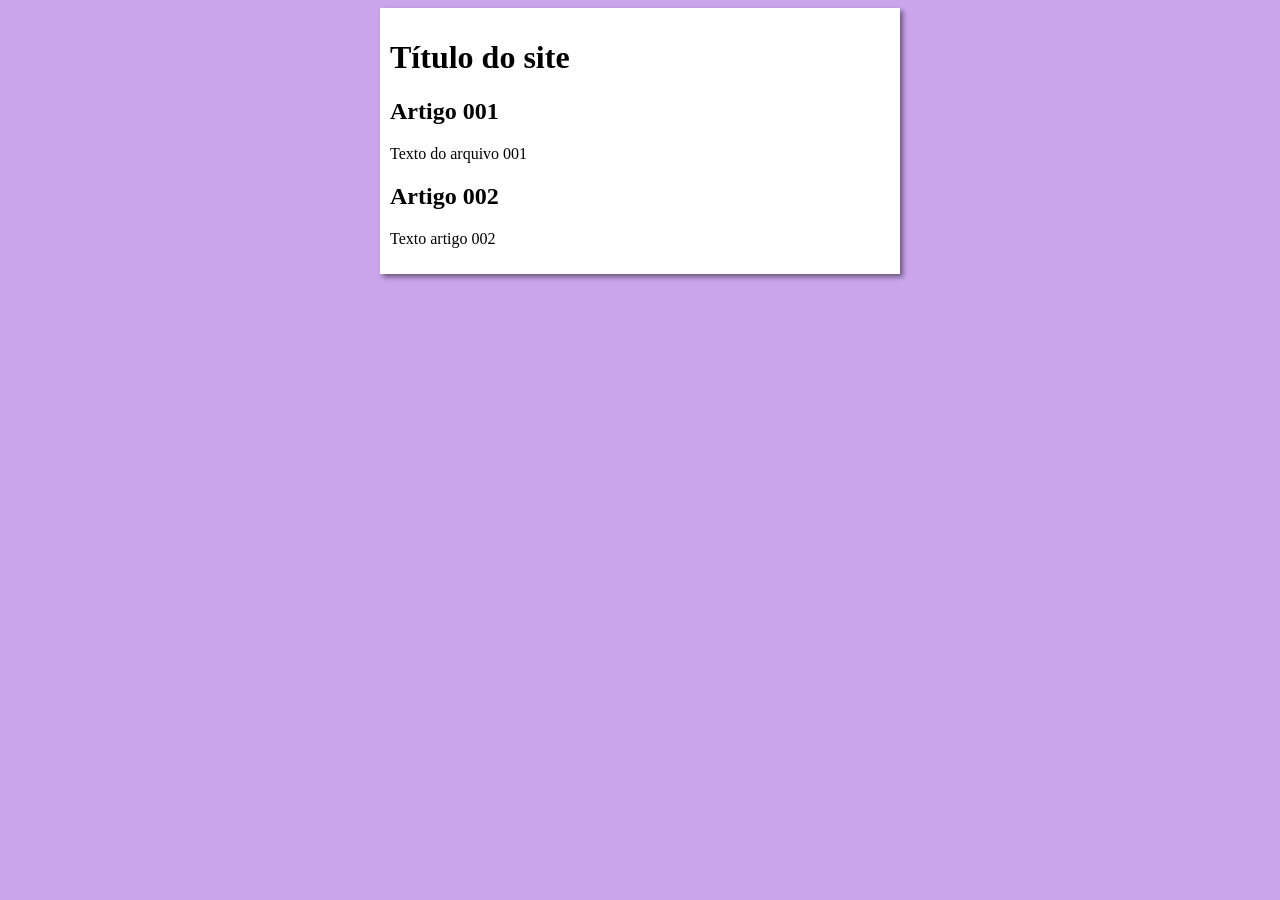
==== index.html @ b8a196c9 "iniciei o design" ====
<!DOCTYPE html>
<html lang="pt-br">
<head>
    <meta charset="UTF-8">
    <meta name="viewport" content="width=device-width, initial-scale=1.0">
    <title>Título do site</title>
    <link rel="stylesheet" href="estilos/style.css">
</head>
<body>
    <main>
        <header>
            <h1>Título do site</h1>
        </header>
        <article>
            <h2>Artigo 001</h2>
            <p>Texto do arquivo 001</p>
        </article>
        <article>
            <h2>Artigo 002</h2>
            <p>Texto artigo 002</p>
        </article>
    </main>   
</body>
</html>
---- estilos/style.css ----
{
    font-family: Arial, Helvetica, sans-serif;
    font-size: 16px;
}

body {
    background-color: rgb(202, 165, 236);

}

main{
    background-color: white;
    width: 500px;
    margin:auto;
    padding: 10px;
    box-shadow: 3px 3px 5px rgba(0, 0, 0, 0.473);
}
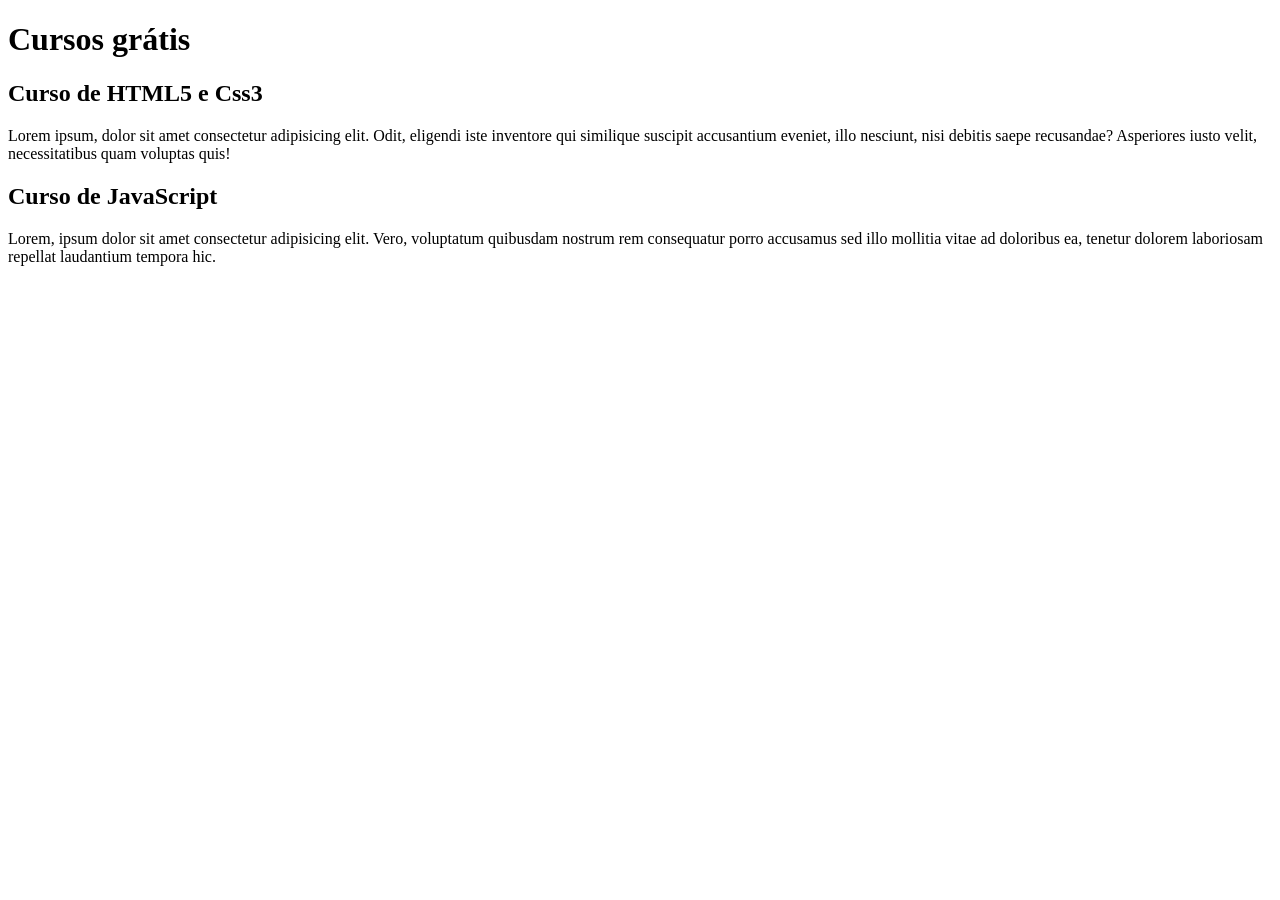
==== commit 4f722bb0: "Update index.html" ====
--- a/index.html
+++ b/index.html
@@ -3,21 +3,20 @@
 <head>
     <meta charset="UTF-8">
     <meta name="viewport" content="width=device-width, initial-scale=1.0">
-    <title>Título do site</title>
-    <link rel="stylesheet" href="estilos/style.css">
+    <title>Site CursoeVídeo</title>
 </head>
 <body>
     <main>
         <header>
-            <h1>Título do site</h1>
+            <h1>Cursos grátis</h1>
         </header>
         <article>
-            <h2>Artigo 001</h2>
-            <p>Texto do arquivo 001</p>
+            <h2>Curso de HTML5 e Css3</h2>
+            <p>Lorem ipsum, dolor sit amet consectetur adipisicing elit. Odit, eligendi iste inventore qui similique suscipit accusantium eveniet, illo nesciunt, nisi debitis saepe recusandae? Asperiores iusto velit, necessitatibus quam voluptas quis!</p>
         </article>
         <article>
-            <h2>Artigo 002</h2>
-            <p>Texto artigo 002</p>
+            <h2>Curso de JavaScript</h2>
+            <p>Lorem, ipsum dolor sit amet consectetur adipisicing elit. Vero, voluptatum quibusdam nostrum rem consequatur porro accusamus sed illo mollitia vitae ad doloribus ea, tenetur dolorem laboriosam repellat laudantium tempora hic.</p>
         </article>
     </main>   
 </body>
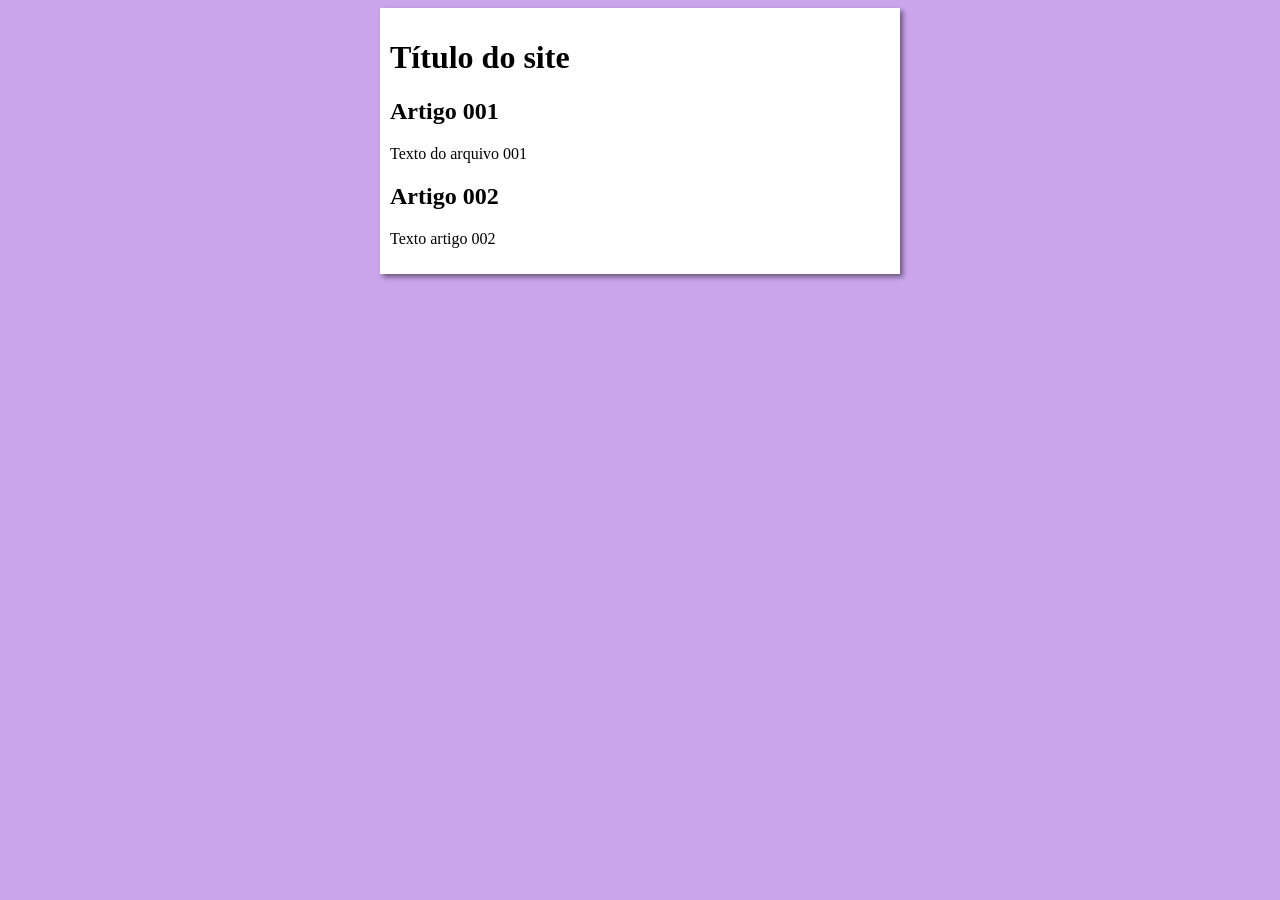
==== commit eb6bdd41: "Update index.html" ====
--- a/index.html
+++ b/index.html
@@ -3,20 +3,21 @@
 <head>
     <meta charset="UTF-8">
     <meta name="viewport" content="width=device-width, initial-scale=1.0">
-    <title>Site CursoeVídeo</title>
+    <title>Curso em Vídeo</title>
+    <link rel="stylesheet" href="estilos/style.css">
 </head>
 <body>
     <main>
         <header>
-            <h1>Cursos grátis</h1>
+            <h1>Título do site</h1>
         </header>
         <article>
-            <h2>Curso de HTML5 e Css3</h2>
-            <p>Lorem ipsum, dolor sit amet consectetur adipisicing elit. Odit, eligendi iste inventore qui similique suscipit accusantium eveniet, illo nesciunt, nisi debitis saepe recusandae? Asperiores iusto velit, necessitatibus quam voluptas quis!</p>
+            <h2>Artigo 001</h2>
+            <p>Texto do arquivo 001</p>
         </article>
         <article>
-            <h2>Curso de JavaScript</h2>
-            <p>Lorem, ipsum dolor sit amet consectetur adipisicing elit. Vero, voluptatum quibusdam nostrum rem consequatur porro accusamus sed illo mollitia vitae ad doloribus ea, tenetur dolorem laboriosam repellat laudantium tempora hic.</p>
+            <h2>Artigo 002</h2>
+            <p>Texto artigo 002</p>
         </article>
     </main>   
 </body>
--- a/estilos/style.css
+++ b/estilos/style.css
@@ -0,0 +1,17 @@
+{
+    font-family: Arial, Helvetica, sans-serif;
+    font-size: 16px;
+}
+
+body {
+    background-color: rgb(202, 165, 236);
+
+}
+
+main{
+    background-color: white;
+    width: 500px;
+    margin:auto;
+    padding: 10px;
+    box-shadow: 3px 3px 5px rgba(0, 0, 0, 0.473);
+}
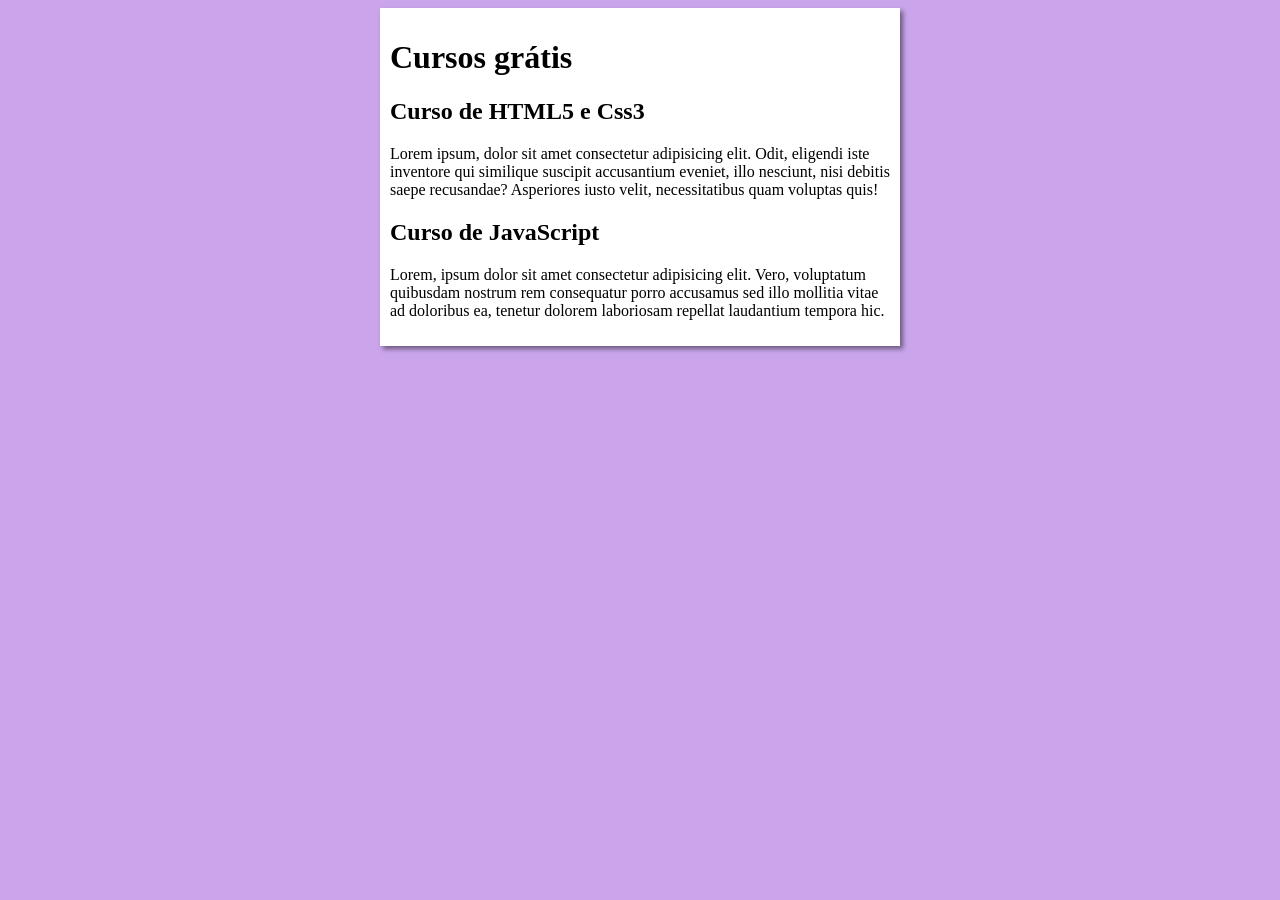
==== commit d3e75a98: "Merge branch 'design'" ====
--- a/index.html
+++ b/index.html
@@ -9,15 +9,15 @@
 <body>
     <main>
         <header>
-            <h1>Título do site</h1>
+            <h1>Cursos grátis</h1>
         </header>
         <article>
-            <h2>Artigo 001</h2>
-            <p>Texto do arquivo 001</p>
+            <h2>Curso de HTML5 e Css3</h2>
+            <p>Lorem ipsum, dolor sit amet consectetur adipisicing elit. Odit, eligendi iste inventore qui similique suscipit accusantium eveniet, illo nesciunt, nisi debitis saepe recusandae? Asperiores iusto velit, necessitatibus quam voluptas quis!</p>
         </article>
         <article>
-            <h2>Artigo 002</h2>
-            <p>Texto artigo 002</p>
+            <h2>Curso de JavaScript</h2>
+            <p>Lorem, ipsum dolor sit amet consectetur adipisicing elit. Vero, voluptatum quibusdam nostrum rem consequatur porro accusamus sed illo mollitia vitae ad doloribus ea, tenetur dolorem laboriosam repellat laudantium tempora hic.</p>
         </article>
     </main>   
 </body>
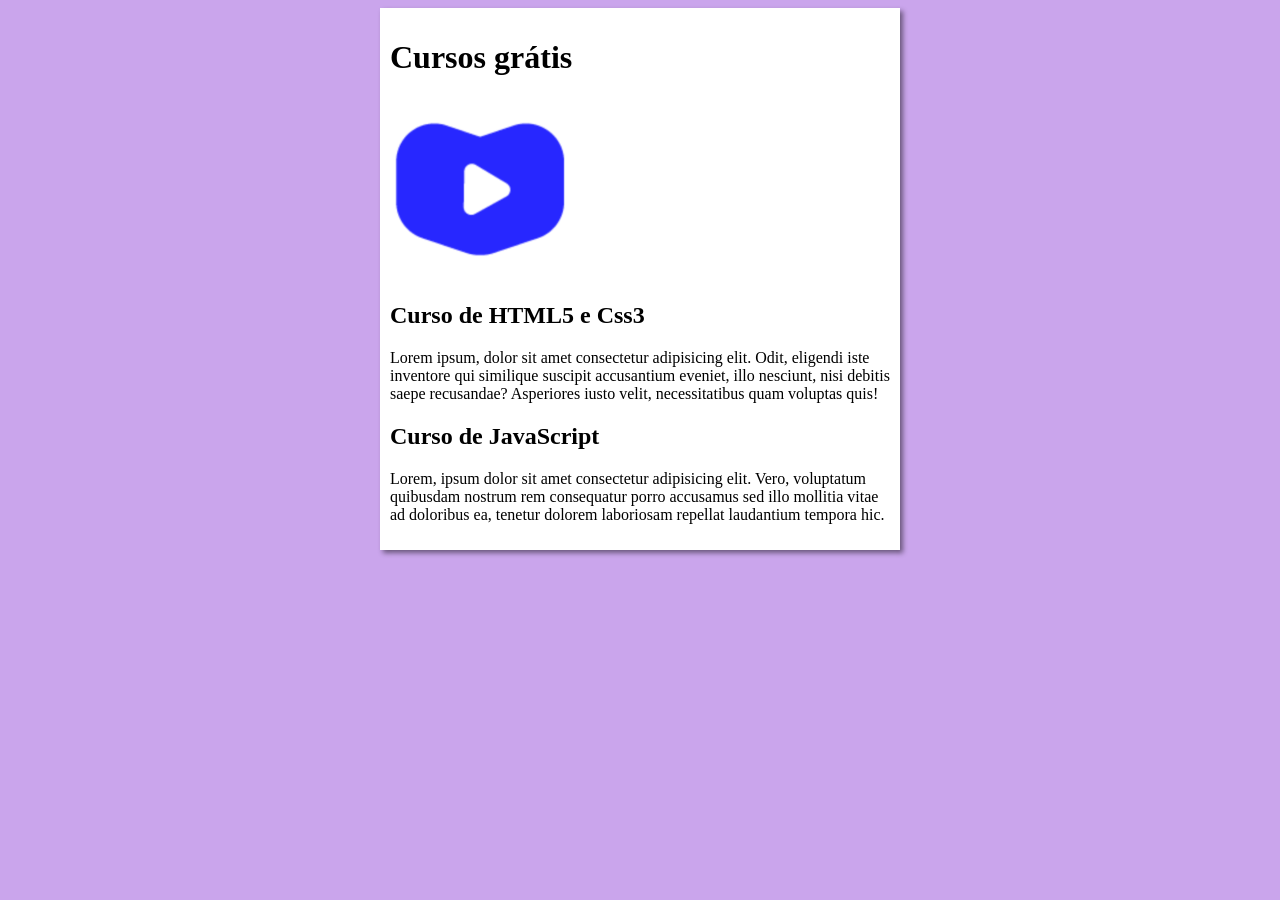
==== commit df44ee18: "uptade imagens" ====
--- a/index.html
+++ b/index.html
@@ -10,6 +10,7 @@
     <main>
         <header>
             <h1>Cursos grátis</h1>
+            <img src="imagens/cursoemvideo.png" alt="Curso em Vídeo">
         </header>
         <article>
             <h2>Curso de HTML5 e Css3</h2>
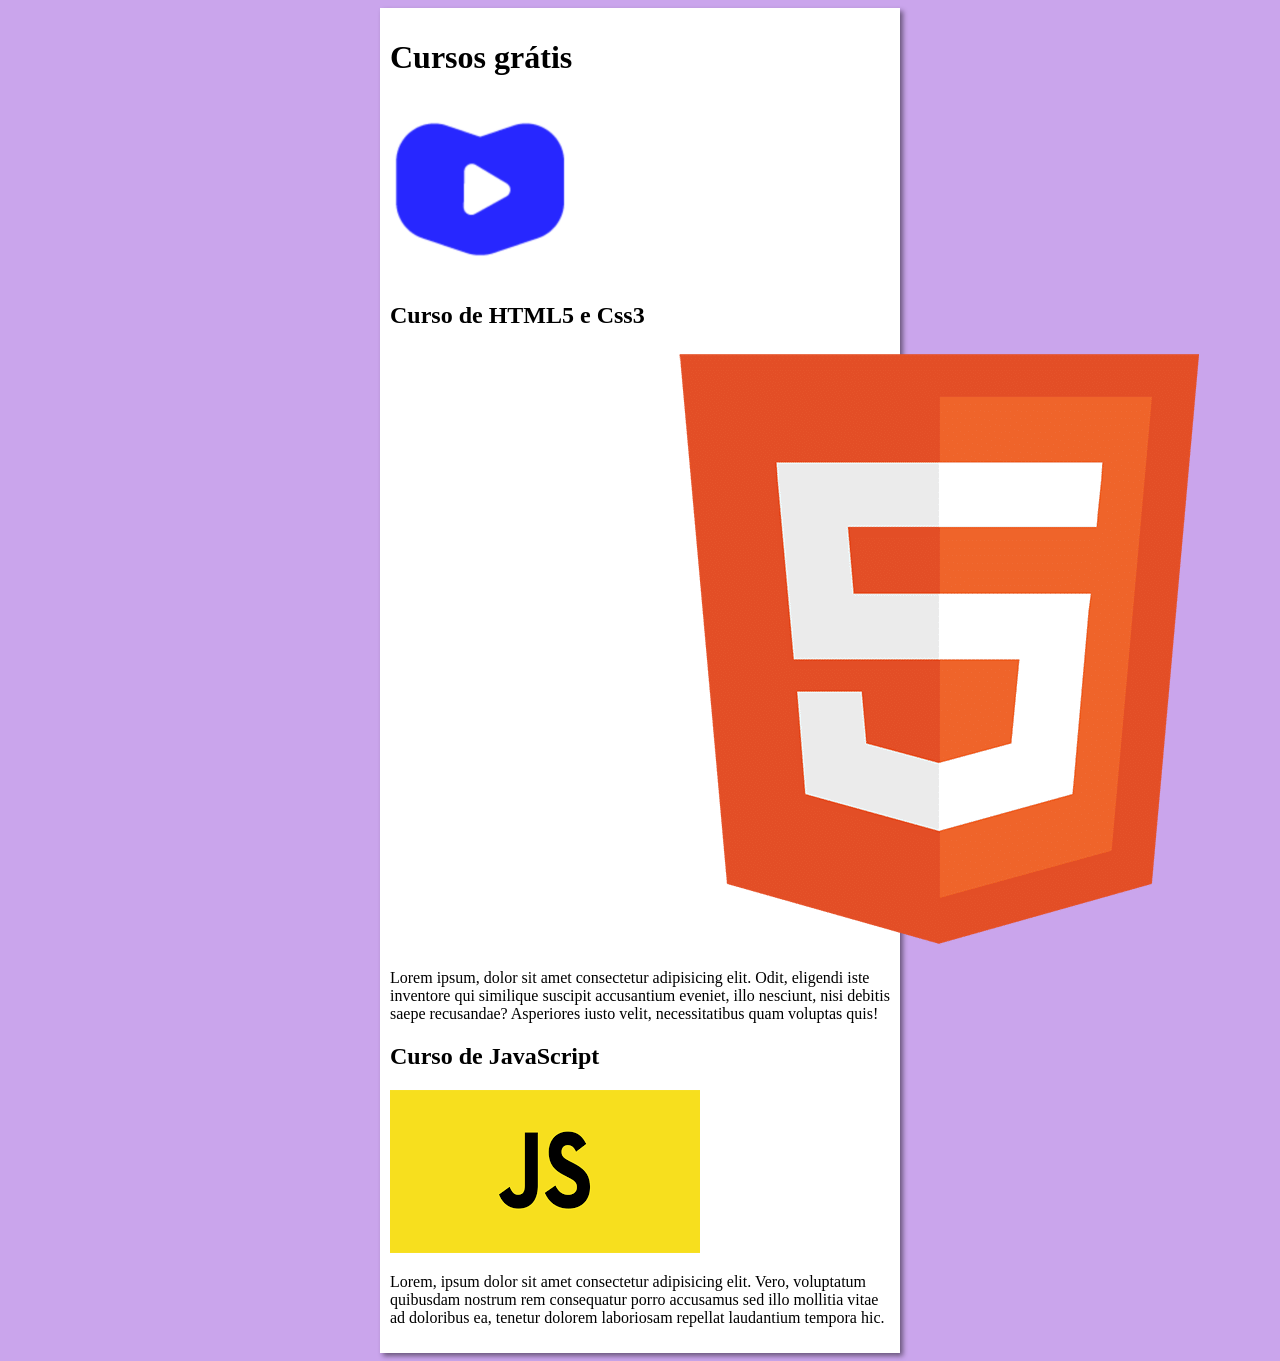
==== commit 7903f14a: "Update index.html" ====
--- a/index.html
+++ b/index.html
@@ -14,10 +14,12 @@
         </header>
         <article>
             <h2>Curso de HTML5 e Css3</h2>
+            <img src="imagens/HTML5 LOGO.png" alt="Curso de HTML5 e CSS3">
             <p>Lorem ipsum, dolor sit amet consectetur adipisicing elit. Odit, eligendi iste inventore qui similique suscipit accusantium eveniet, illo nesciunt, nisi debitis saepe recusandae? Asperiores iusto velit, necessitatibus quam voluptas quis!</p>
         </article>
         <article>
             <h2>Curso de JavaScript</h2>
+            <img src="imagens/javascript.png" alt="Curso de JavaScript">
             <p>Lorem, ipsum dolor sit amet consectetur adipisicing elit. Vero, voluptatum quibusdam nostrum rem consequatur porro accusamus sed illo mollitia vitae ad doloribus ea, tenetur dolorem laboriosam repellat laudantium tempora hic.</p>
         </article>
     </main>   
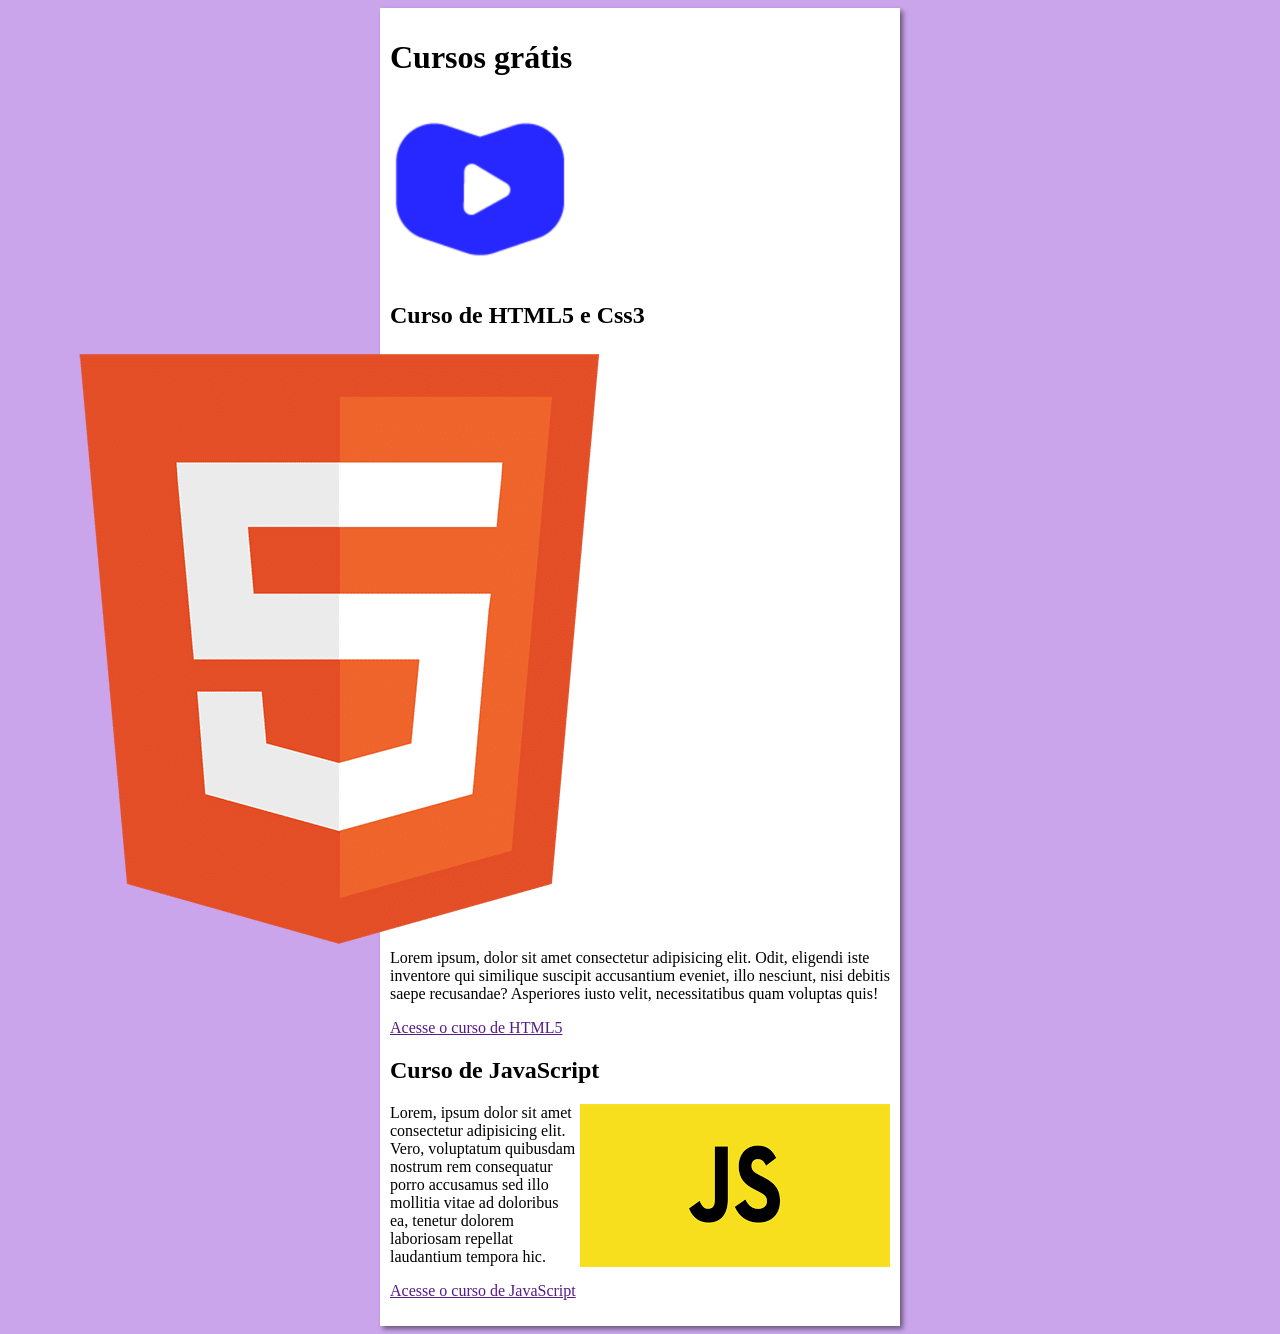
==== commit a16ba486: "." ====
--- a/index.html
+++ b/index.html
@@ -14,13 +14,15 @@
         </header>
         <article>
             <h2>Curso de HTML5 e Css3</h2>
-            <img src="imagens/HTML5 LOGO.png" alt="Curso de HTML5 e CSS3">
+            <img class="lado" src="imagens/HTML5 LOGO.png" alt="Curso de HTML5 e CSS3">
             <p>Lorem ipsum, dolor sit amet consectetur adipisicing elit. Odit, eligendi iste inventore qui similique suscipit accusantium eveniet, illo nesciunt, nisi debitis saepe recusandae? Asperiores iusto velit, necessitatibus quam voluptas quis!</p>
+            <p><a href="">Acesse o curso de HTML5</a></p>
         </article>
         <article>
             <h2>Curso de JavaScript</h2>
-            <img src="imagens/javascript.png" alt="Curso de JavaScript">
+            <img class="lado" src="imagens/javascript.png" alt="Curso de JavaScript">
             <p>Lorem, ipsum dolor sit amet consectetur adipisicing elit. Vero, voluptatum quibusdam nostrum rem consequatur porro accusamus sed illo mollitia vitae ad doloribus ea, tenetur dolorem laboriosam repellat laudantium tempora hic.</p>
+            <p><a href="">Acesse o curso de JavaScript</a></p>
         </article>
     </main>   
 </body>
--- a/estilos/style.css
+++ b/estilos/style.css
@@ -14,4 +14,7 @@
     margin:auto;
     padding: 10px;
     box-shadow: 3px 3px 5px rgba(0, 0, 0, 0.473);
+}
+img.lado {
+    float: right;
 }
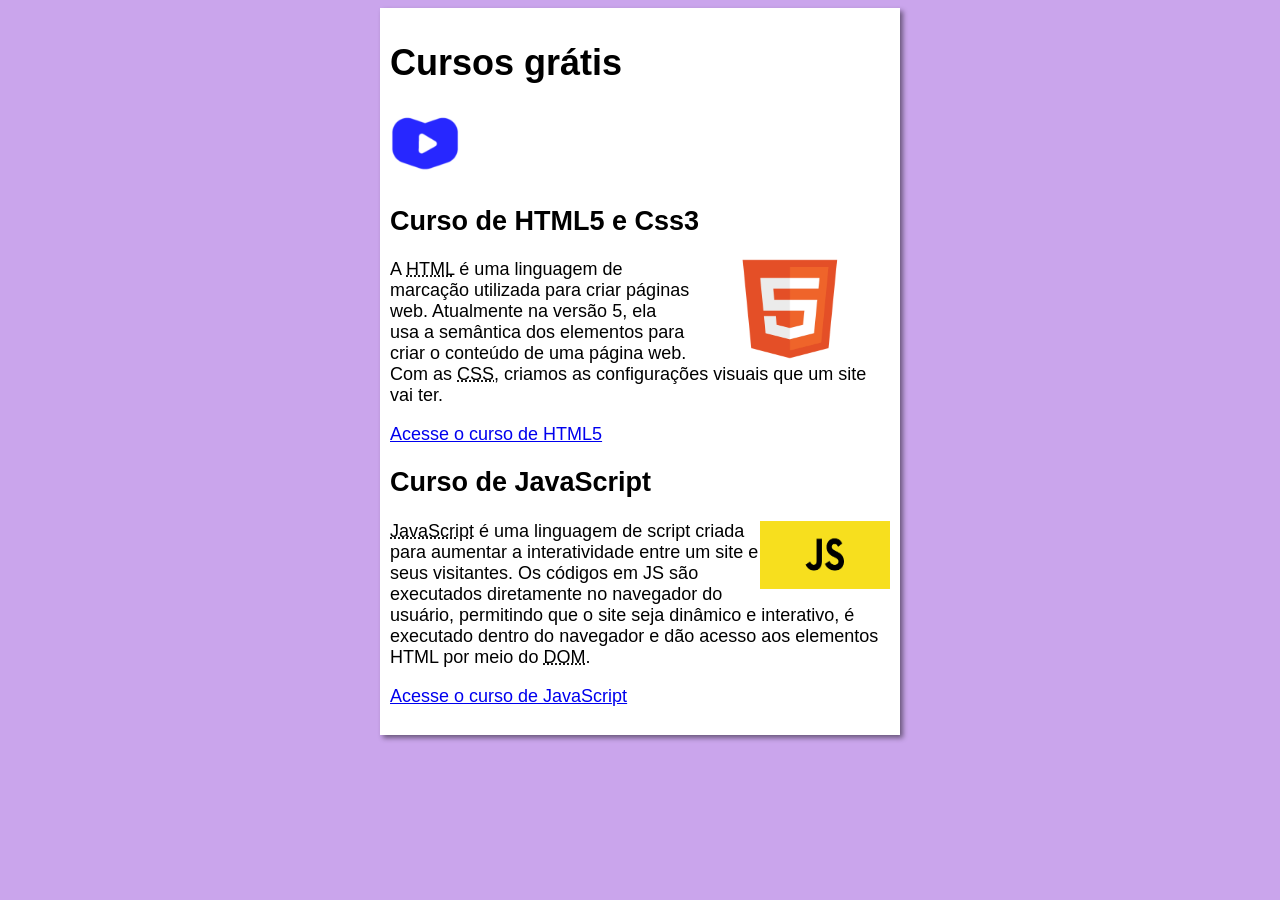
==== commit a027457b: "atualizando infos" ====
--- a/index.html
+++ b/index.html
@@ -14,15 +14,15 @@
         </header>
         <article>
             <h2>Curso de HTML5 e Css3</h2>
-            <img class="lado" src="imagens/HTML5 LOGO.png" alt="Curso de HTML5 e CSS3">
-            <p>Lorem ipsum, dolor sit amet consectetur adipisicing elit. Odit, eligendi iste inventore qui similique suscipit accusantium eveniet, illo nesciunt, nisi debitis saepe recusandae? Asperiores iusto velit, necessitatibus quam voluptas quis!</p>
-            <p><a href="">Acesse o curso de HTML5</a></p>
+            <img id="LogoHTML" class="lado" src="imagens/HTML5 LOGO.png" alt="Curso de HTML5 e CSS3">
+            <p>A <abbr title="HyperText Markup Language ">HTML</abbr> é uma linguagem de marcação utilizada para criar páginas web. Atualmente na versão 5, ela usa a semântica dos elementos para criar o conteúdo de uma página web. Com as <abbr title="Cascading Style Sheets">CSS</abbr>, criamos as configurações visuais que um site vai ter.</p>
+            <p><a href="curso-html.html">Acesse o curso de HTML5</a></p>
         </article>
         <article>
             <h2>Curso de JavaScript</h2>
-            <img class="lado" src="imagens/javascript.png" alt="Curso de JavaScript">
-            <p>Lorem, ipsum dolor sit amet consectetur adipisicing elit. Vero, voluptatum quibusdam nostrum rem consequatur porro accusamus sed illo mollitia vitae ad doloribus ea, tenetur dolorem laboriosam repellat laudantium tempora hic.</p>
-            <p><a href="">Acesse o curso de JavaScript</a></p>
+            <img id="JsImage" class="lado" src="imagens/javascript.png" alt="Curso de JavaScript">
+            <p><abbr title="JavaScript">JavaScript</abbr> é uma linguagem de script criada para aumentar a interatividade entre um site e seus visitantes. Os códigos em JS são executados diretamente no navegador do usuário, permitindo que o site seja dinâmico e interativo, é executado dentro do navegador e dão acesso aos elementos HTML por meio do <abbr title="Document Object Model">DOM</abbr>.</p>
+            <p><a href="curso-js.html">Acesse o curso de JavaScript</a></p>
         </article>
     </main>   
 </body>
--- a/estilos/style.css
+++ b/estilos/style.css
@@ -1,6 +1,6 @@
-{
-    font-family: Arial, Helvetica, sans-serif;
-    font-size: 16px;
+html {
+    font-family: Arial, Arial, Helvetica sans-serif;
+    font-size: 18px;
 }
 
 body {
@@ -8,13 +8,34 @@
 
 }
 
-main{
+main {
     background-color: white;
     width: 500px;
-    margin:auto;
+    margin: auto;
     padding: 10px;
     box-shadow: 3px 3px 5px rgba(0, 0, 0, 0.473);
 }
 img.lado {
     float: right;
+}
+
+#LogoHTML {
+    width: 200px;
+    height: 100px;
+}
+
+img {
+    width: 70px;
+    height: auto; /* mantém a proporção */
+}
+
+#HeaderJS {
+    background-color: rgb(202, 165, 236);
+    text-align: center;
+    padding: 10px;
+}
+
+#JsImage {
+    width: 130px;
+    height: auto;
 }
